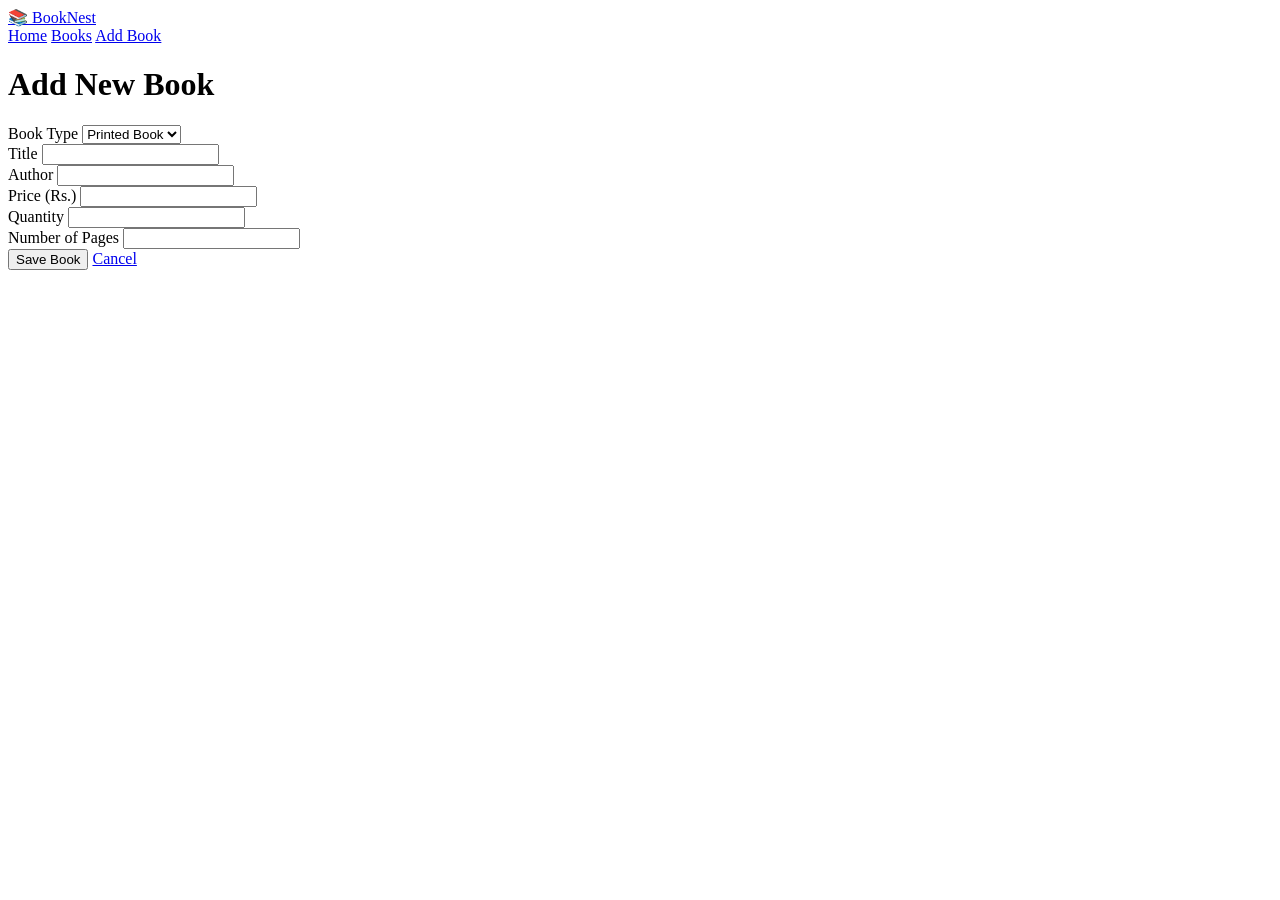
==== src/main/resources/static/book-form.html @ 24405af6 "Online Bookstore with Book CRUD using file handling" ====
<!DOCTYPE html>
<html lang="en">
<head>
    <meta charset="UTF-8">
    <meta name="viewport" content="width=device-width, initial-scale=1">
    <title>BookNest | Add Book</title>
    <link rel="stylesheet" href="/css/style.css">
</head>
<body>
<nav class="navbar">
    <a href="/" class="logo">📚 BookNest</a>
    <div>
        <a href="/">Home</a>
        <a href="/books.html">Books</a>
        <a href="/book-form.html">Add Book</a>
    </div>
</nav>

<main class="container">
    <h1 class="page-title" id="pageTitle">Add New Book</h1>

    <div id="alert" class="alert alert-error" style="display:none"></div>

    <div class="card">
        <form id="bookForm">
            <div class="form-group">
                <label for="type">Book Type</label>
                <select id="type">
                    <option value="PRINTED">Printed Book</option>
                    <option value="EBOOK">E-Book</option>
                </select>
            </div>

            <div class="form-group">
                <label for="title">Title</label>
                <input type="text" id="title" required>
            </div>

            <div class="form-group">
                <label for="author">Author</label>
                <input type="text" id="author" required>
            </div>

            <div class="form-row">
                <div class="form-group">
                    <label for="price">Price (Rs.)</label>
                    <input type="number" id="price" step="0.01" min="0" required>
                </div>
                <div class="form-group">
                    <label for="quantity">Quantity</label>
                    <input type="number" id="quantity" min="0" required>
                </div>
            </div>

            <div class="form-group">
                <label for="extra" id="extraLabel">Number of Pages</label>
                <input type="number" id="extra" step="0.1" min="0.1" required>
            </div>

            <div class="form-actions">
                <button type="submit" class="btn btn-primary">Save Book</button>
                <a href="/books.html" class="btn">Cancel</a>
            </div>
        </form>
    </div>
</main>

<script src="/js/book-form.js"></script>
</body>
</html>
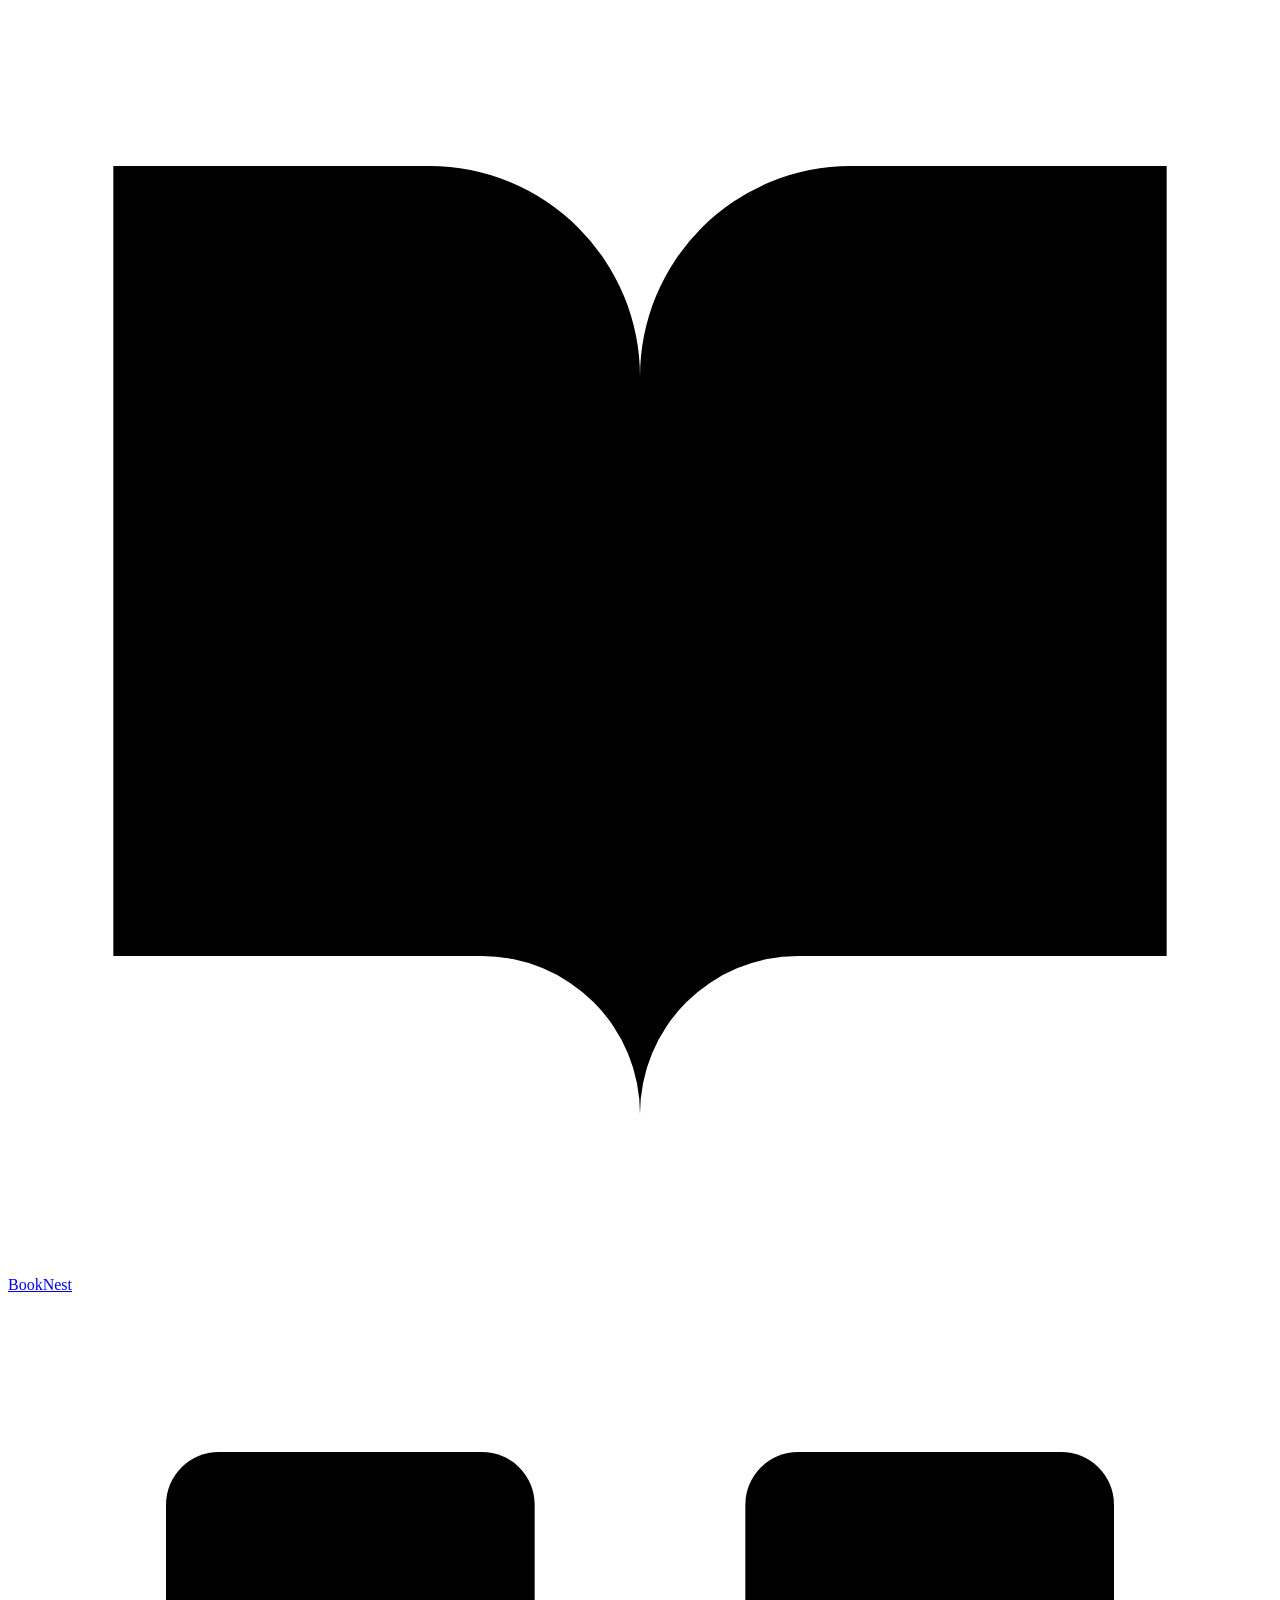
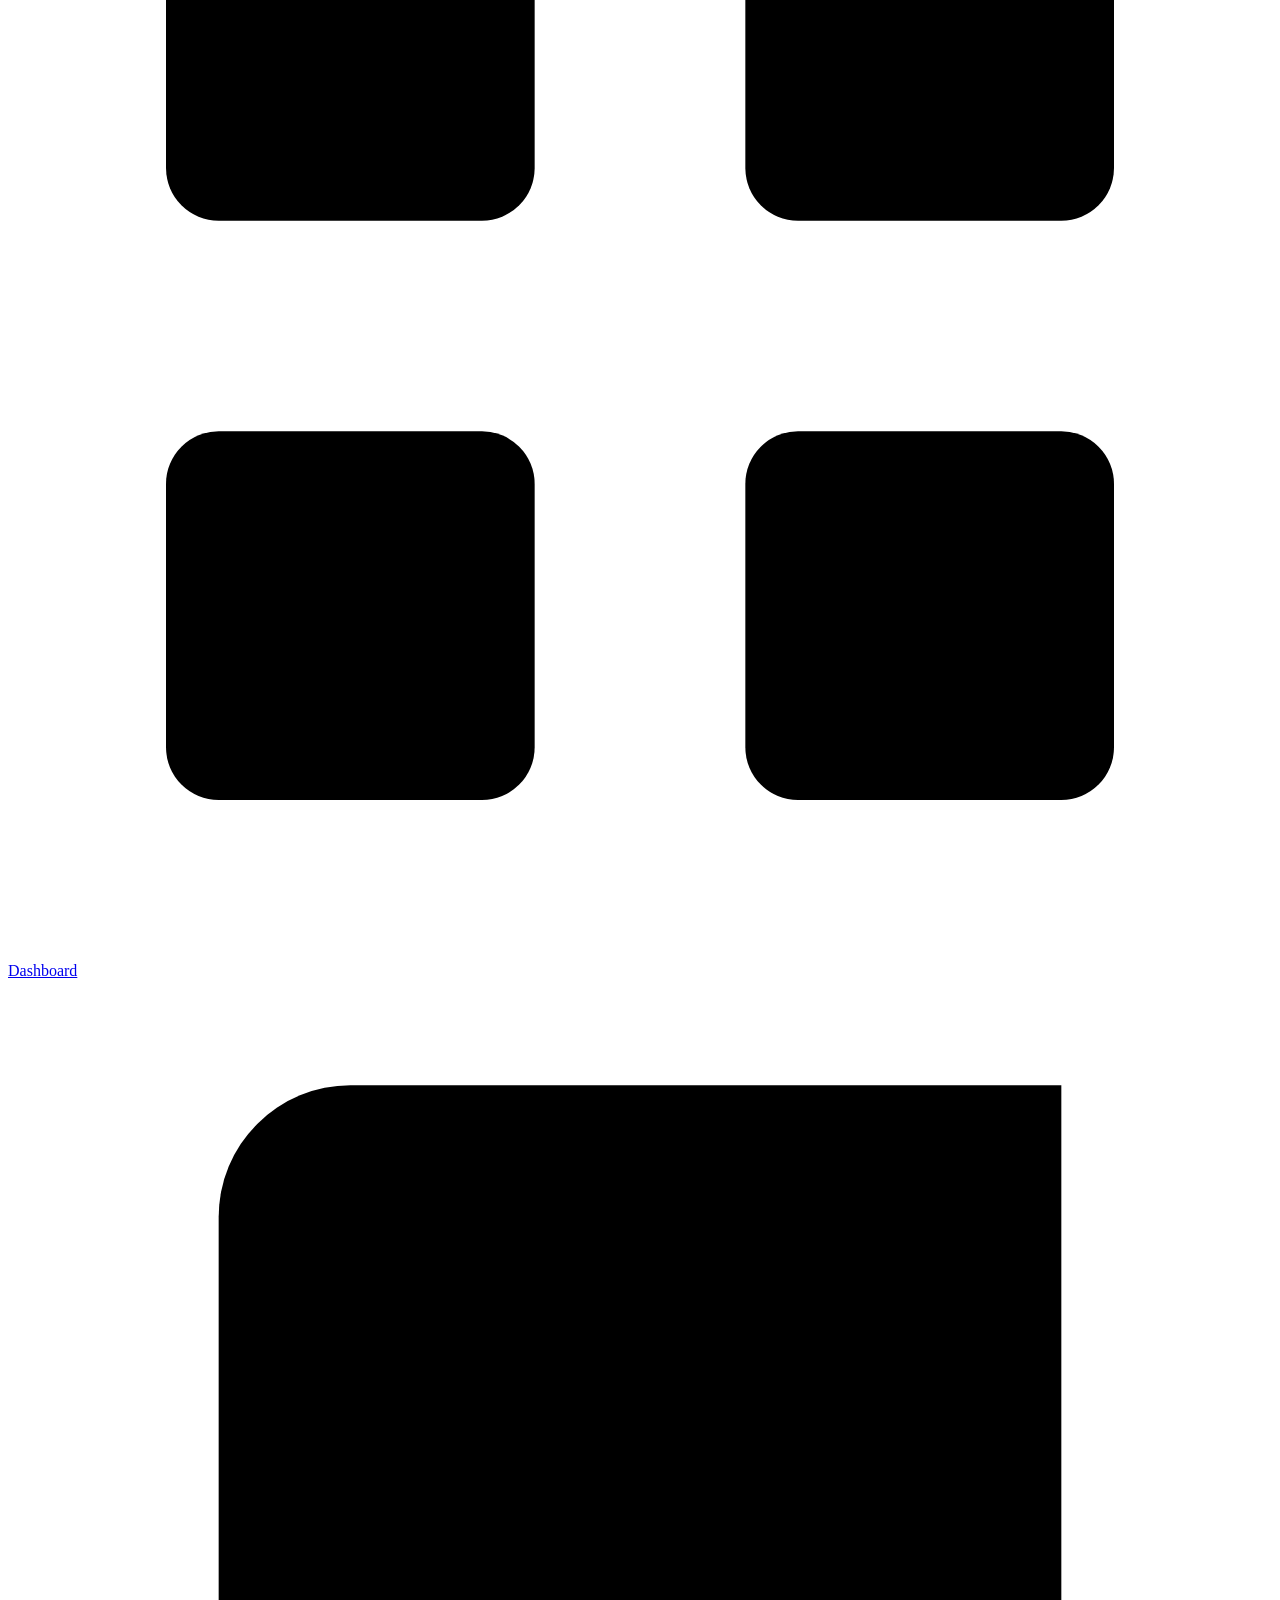
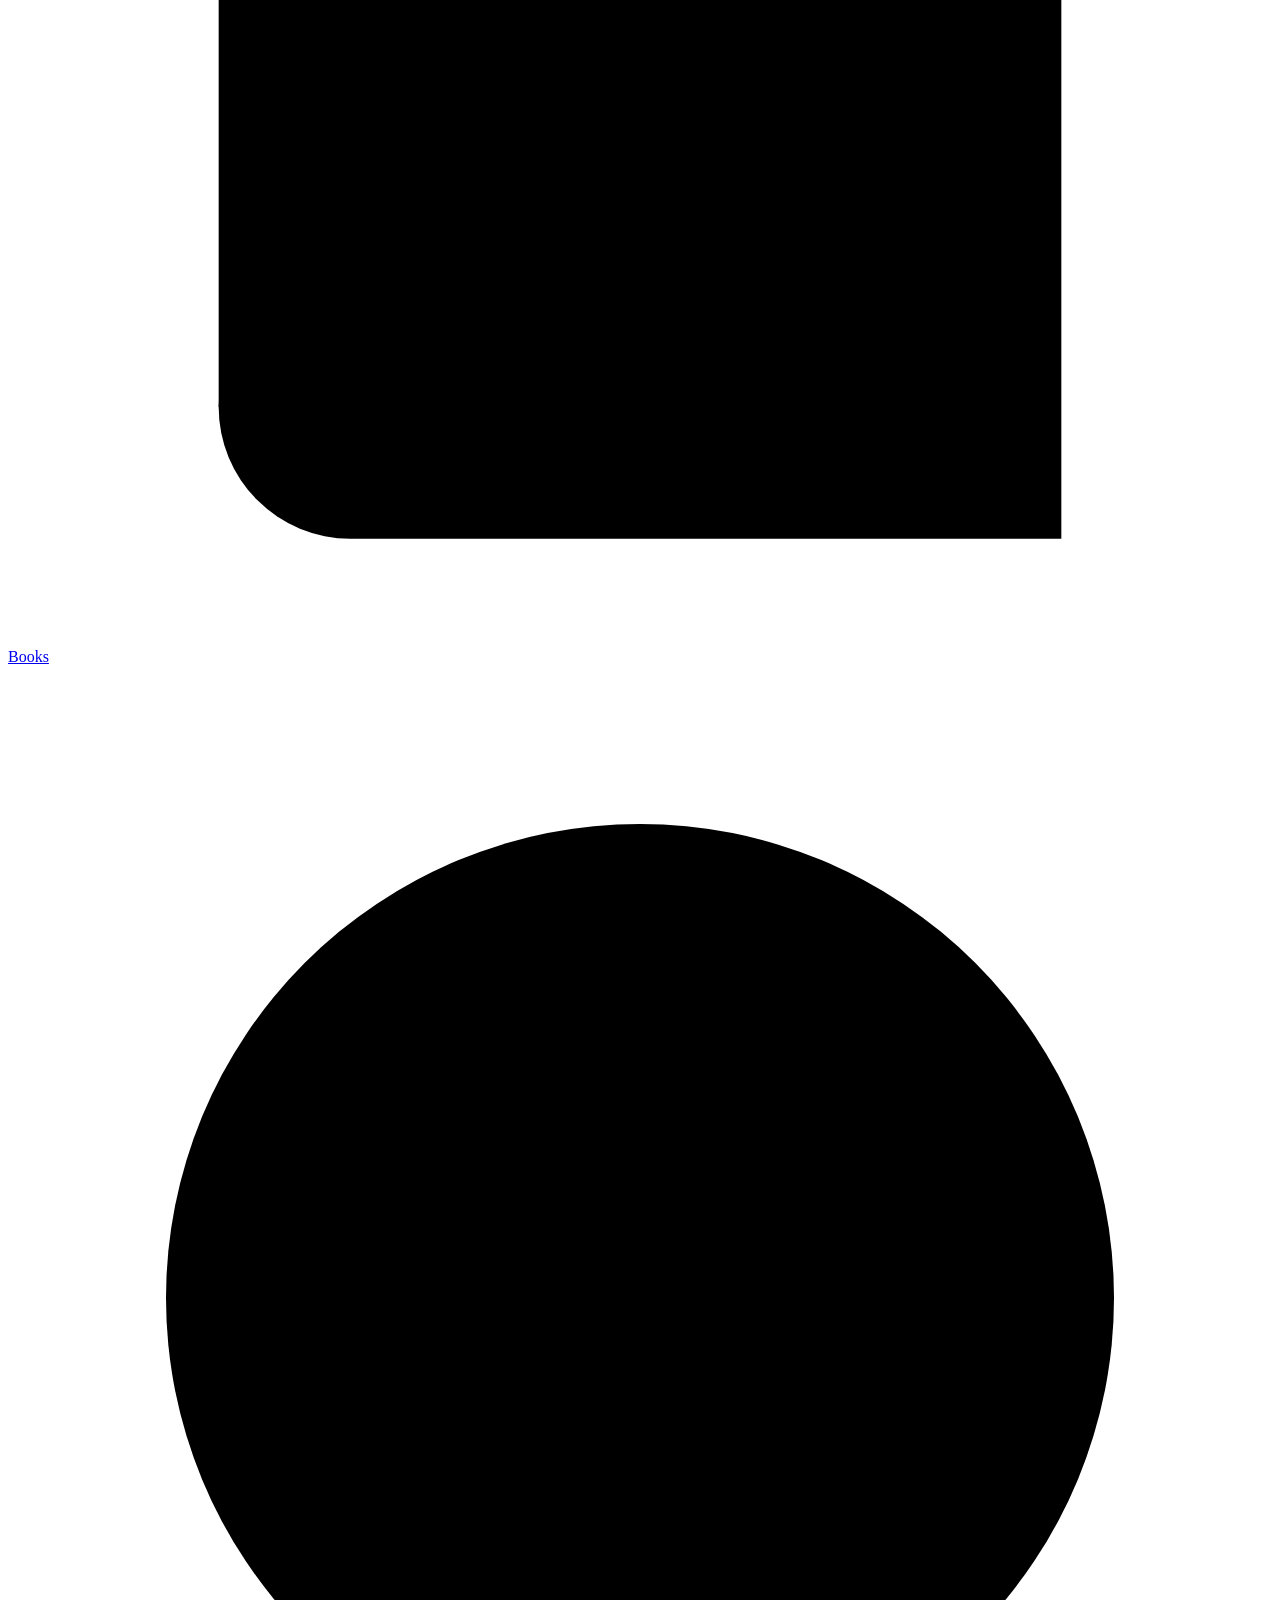
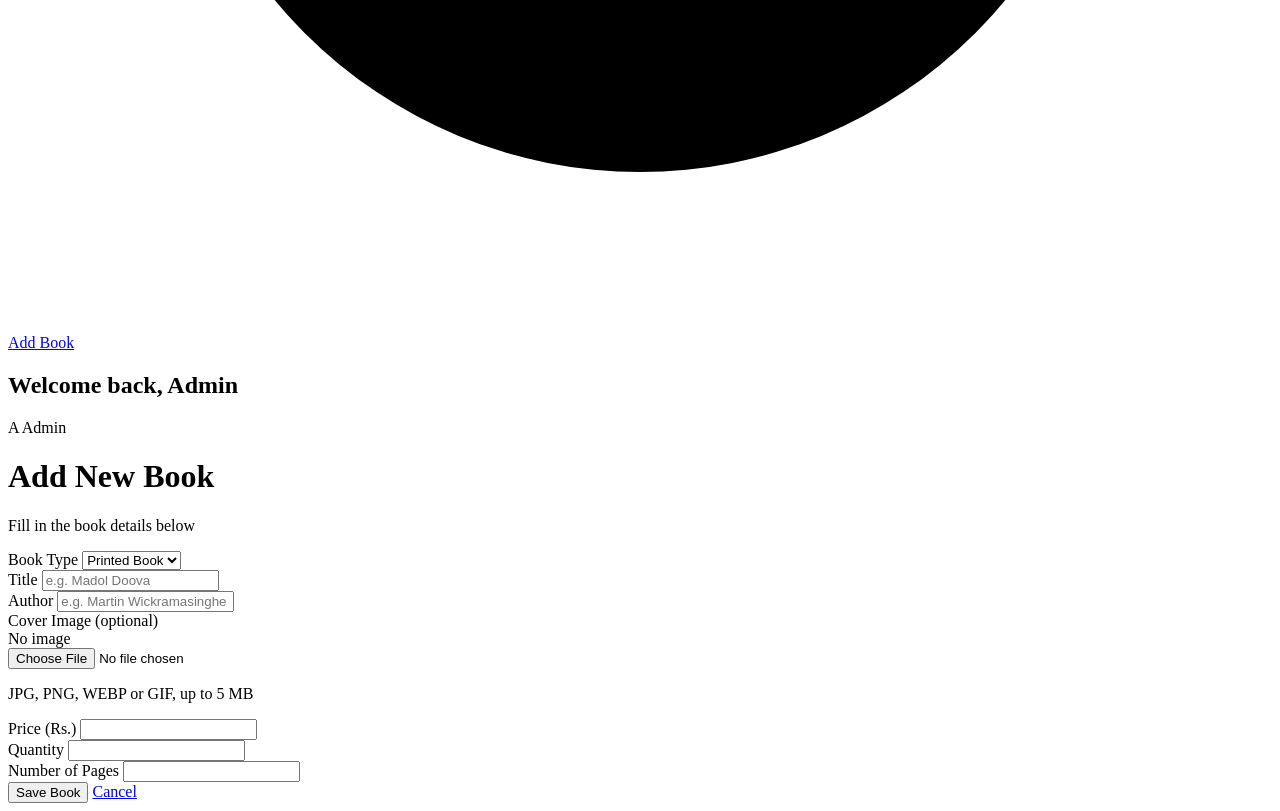
==== commit 82468d34: "Use single price and tidy book table" ====
--- a/src/main/resources/static/book-form.html
+++ b/src/main/resources/static/book-form.html
@@ -4,66 +4,105 @@
     <meta charset="UTF-8">
     <meta name="viewport" content="width=device-width, initial-scale=1">
     <title>BookNest | Add Book</title>
+    <link href="https://fonts.googleapis.com/css2?family=Inter:wght@400;500;600;700&display=swap" rel="stylesheet">
     <link rel="stylesheet" href="/css/style.css">
 </head>
 <body>
-<nav class="navbar">
-    <a href="/" class="logo">📚 BookNest</a>
-    <div>
-        <a href="/">Home</a>
-        <a href="/books.html">Books</a>
-        <a href="/book-form.html">Add Book</a>
-    </div>
-</nav>
+<div class="app">
+    <aside class="sidebar">
+        <a href="/" class="brand">
+            <svg class="icon" viewBox="0 0 24 24"><path d="M2 3h6a4 4 0 0 1 4 4v14a3 3 0 0 0-3-3H2z"/><path d="M22 3h-6a4 4 0 0 0-4 4v14a3 3 0 0 1 3-3h7z"/></svg>
+            <span>BookNest</span>
+        </a>
+        <nav class="side-nav">
+            <a href="/" class="nav-link">
+                <svg class="icon" viewBox="0 0 24 24"><rect x="3" y="3" width="7" height="7" rx="1"/><rect x="14" y="3" width="7" height="7" rx="1"/><rect x="3" y="14" width="7" height="7" rx="1"/><rect x="14" y="14" width="7" height="7" rx="1"/></svg>
+                Dashboard
+            </a>
+            <a href="/books.html" class="nav-link">
+                <svg class="icon" viewBox="0 0 24 24"><path d="M4 19.5A2.5 2.5 0 0 1 6.5 17H20"/><path d="M6.5 2H20v20H6.5A2.5 2.5 0 0 1 4 19.5v-15A2.5 2.5 0 0 1 6.5 2z"/></svg>
+                Books
+            </a>
+            <a href="/book-form.html" class="nav-link active">
+                <svg class="icon" viewBox="0 0 24 24"><circle cx="12" cy="12" r="9"/><path d="M12 8v8M8 12h8"/></svg>
+                Add Book
+            </a>
+        </nav>
+    </aside>
 
-<main class="container">
-    <h1 class="page-title" id="pageTitle">Add New Book</h1>
+    <div class="main">
+        <header class="topbar">
+            <h2>Welcome back, Admin</h2>
+            <div class="user-chip"><span class="avatar">A</span> Admin</div>
+        </header>
 
-    <div id="alert" class="alert alert-error" style="display:none"></div>
-
-    <div class="card">
-        <form id="bookForm">
-            <div class="form-group">
-                <label for="type">Book Type</label>
-                <select id="type">
-                    <option value="PRINTED">Printed Book</option>
-                    <option value="EBOOK">E-Book</option>
-                </select>
-            </div>
-
-            <div class="form-group">
-                <label for="title">Title</label>
-                <input type="text" id="title" required>
-            </div>
-
-            <div class="form-group">
-                <label for="author">Author</label>
-                <input type="text" id="author" required>
-            </div>
-
-            <div class="form-row">
-                <div class="form-group">
-                    <label for="price">Price (Rs.)</label>
-                    <input type="number" id="price" step="0.01" min="0" required>
-                </div>
-                <div class="form-group">
-                    <label for="quantity">Quantity</label>
-                    <input type="number" id="quantity" min="0" required>
+        <main class="content">
+            <div class="page-head">
+                <div>
+                    <h1 id="pageTitle">Add New Book</h1>
+                    <p>Fill in the book details below</p>
                 </div>
             </div>
 
-            <div class="form-group">
-                <label for="extra" id="extraLabel">Number of Pages</label>
-                <input type="number" id="extra" step="0.1" min="0.1" required>
+            <div id="alert" class="alert alert-error" style="display:none"></div>
+
+            <div class="form-card">
+                <form id="bookForm">
+                    <div class="form-group">
+                        <label for="type">Book Type</label>
+                        <select id="type">
+                            <option value="PRINTED">Printed Book</option>
+                            <option value="EBOOK">E-Book</option>
+                        </select>
+                    </div>
+
+                    <div class="form-group">
+                        <label for="title">Title</label>
+                        <input type="text" id="title" placeholder="e.g. Madol Doova" required>
+                    </div>
+
+                    <div class="form-group">
+                        <label for="author">Author</label>
+                        <input type="text" id="author" placeholder="e.g. Martin Wickramasinghe" required>
+                    </div>
+
+                    <div class="form-group">
+                        <label for="cover">Cover Image <span class="optional">(optional)</span></label>
+                        <div class="cover-upload">
+                            <img id="coverPreview" class="cover-preview" alt="Cover preview" style="display:none">
+                            <div id="coverPlaceholder" class="cover-preview placeholder">No image</div>
+                            <div>
+                                <input type="file" id="cover" accept="image/png, image/jpeg, image/webp, image/gif">
+                                <p class="hint">JPG, PNG, WEBP or GIF, up to 5 MB</p>
+                            </div>
+                        </div>
+                    </div>
+
+                    <div class="form-row">
+                        <div class="form-group">
+                            <label for="price">Price (Rs.)</label>
+                            <input type="number" id="price" step="0.01" min="0" required>
+                        </div>
+                        <div class="form-group">
+                            <label for="quantity">Quantity</label>
+                            <input type="number" id="quantity" min="0" required>
+                        </div>
+                    </div>
+
+                    <div class="form-group">
+                        <label for="extra" id="extraLabel">Number of Pages</label>
+                        <input type="number" id="extra" step="0.1" min="0.1" required>
+                    </div>
+
+                    <div class="form-actions">
+                        <button type="submit" class="btn btn-primary">Save Book</button>
+                        <a href="/books.html" class="btn btn-outline">Cancel</a>
+                    </div>
+                </form>
             </div>
-
-            <div class="form-actions">
-                <button type="submit" class="btn btn-primary">Save Book</button>
-                <a href="/books.html" class="btn">Cancel</a>
-            </div>
-        </form>
+        </main>
     </div>
-</main>
+</div>
 
 <script src="/js/book-form.js"></script>
 </body>
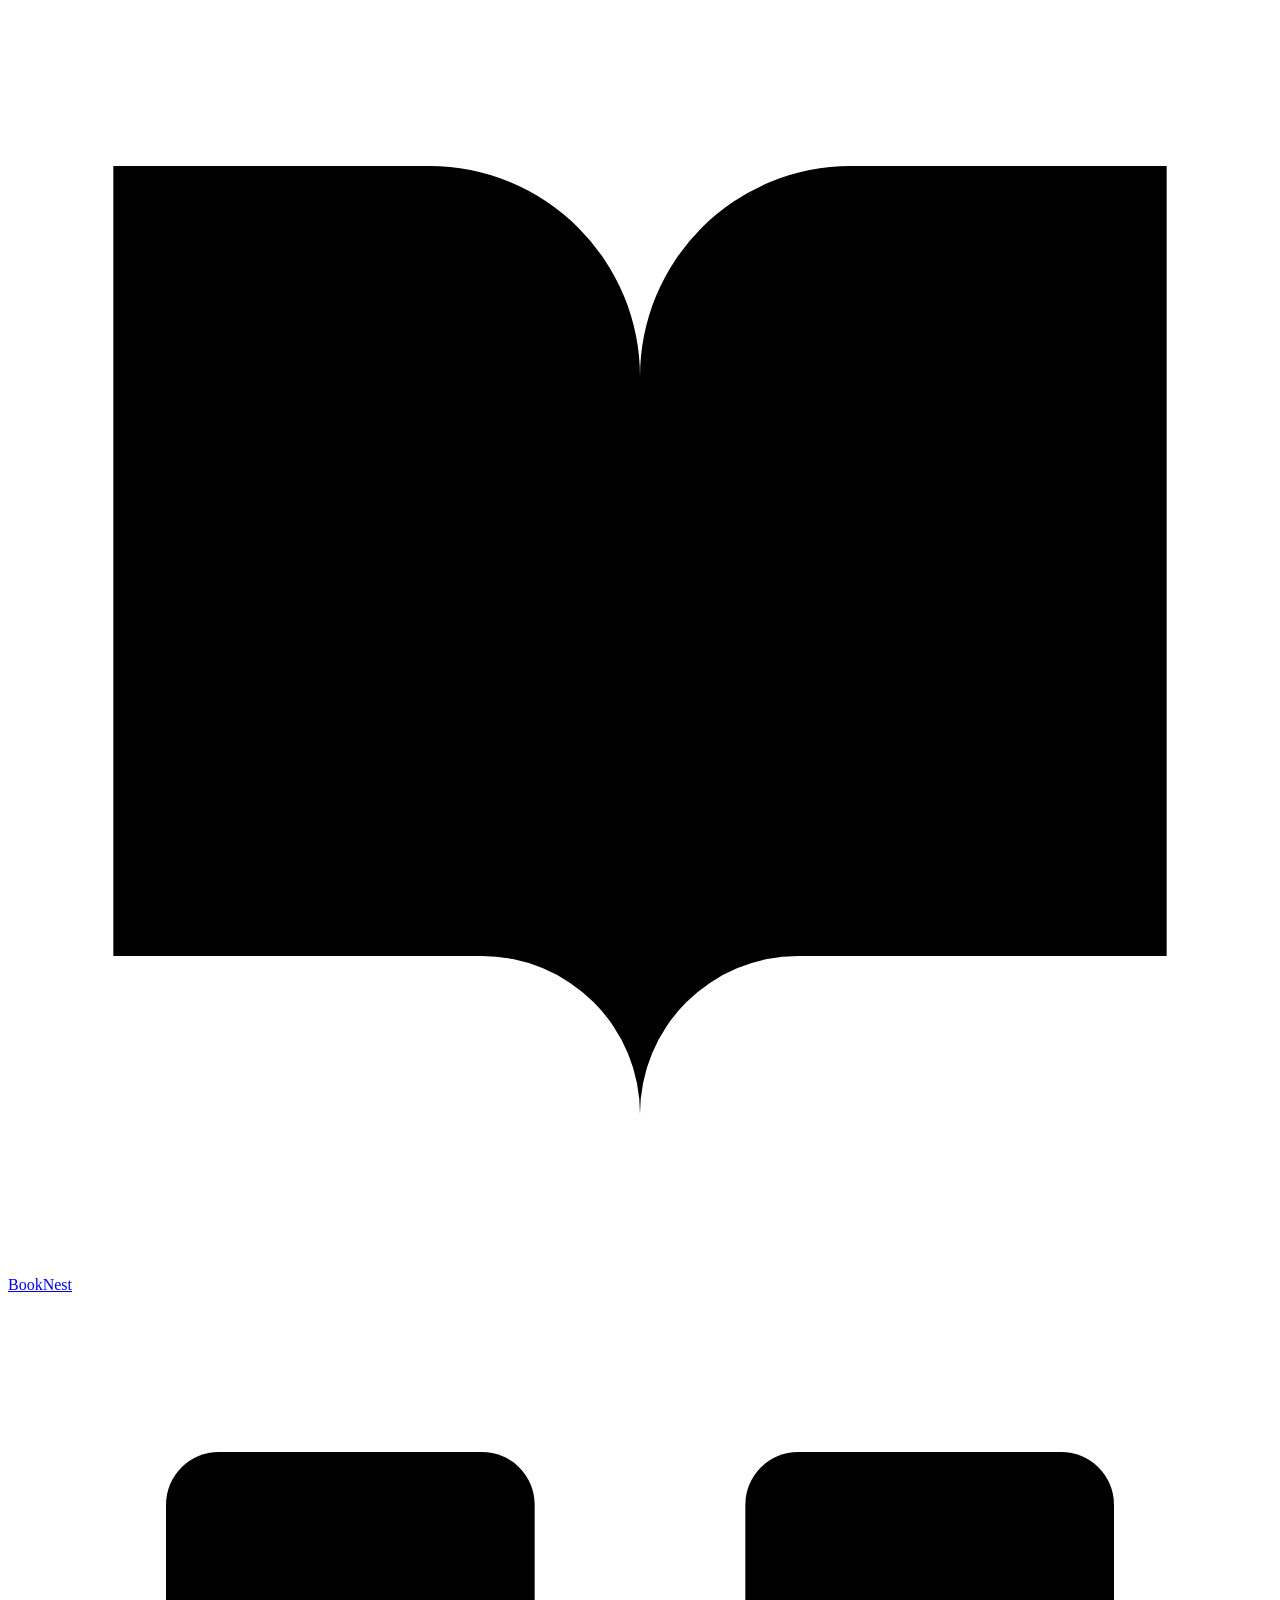
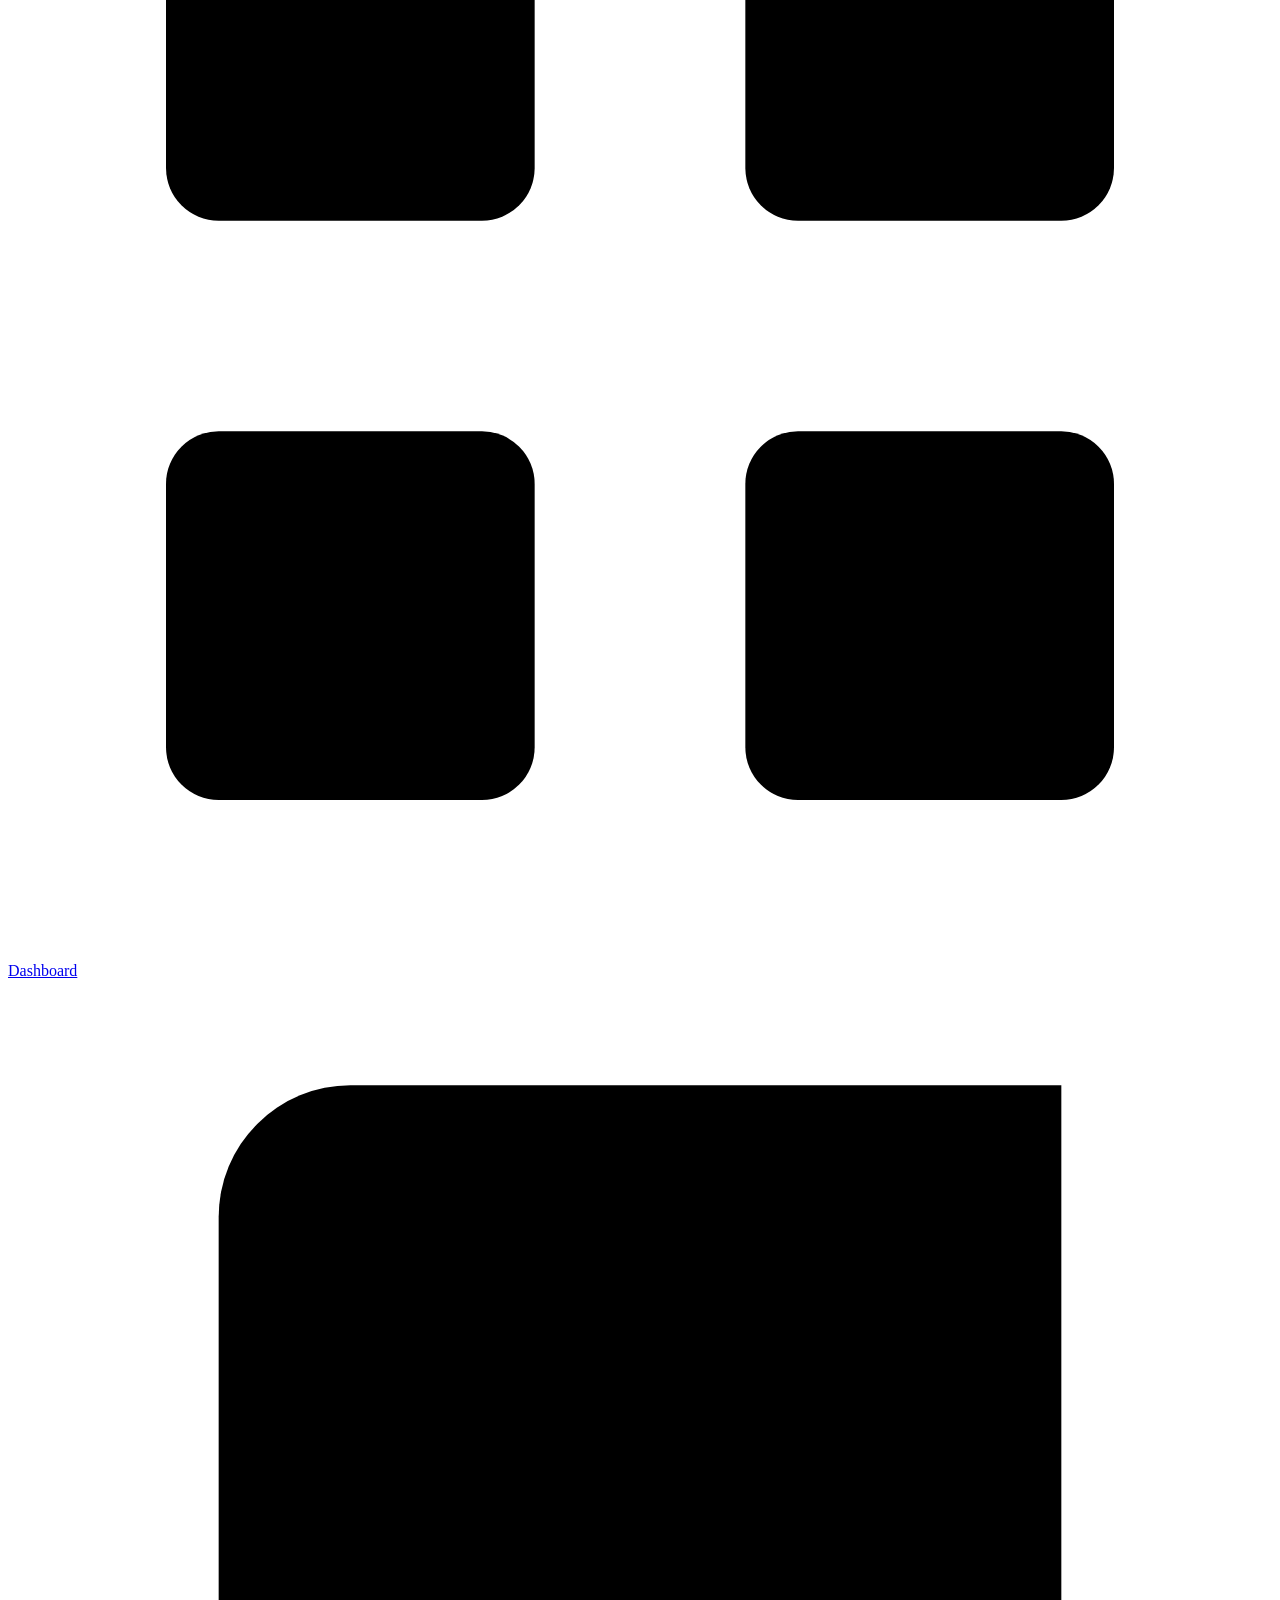
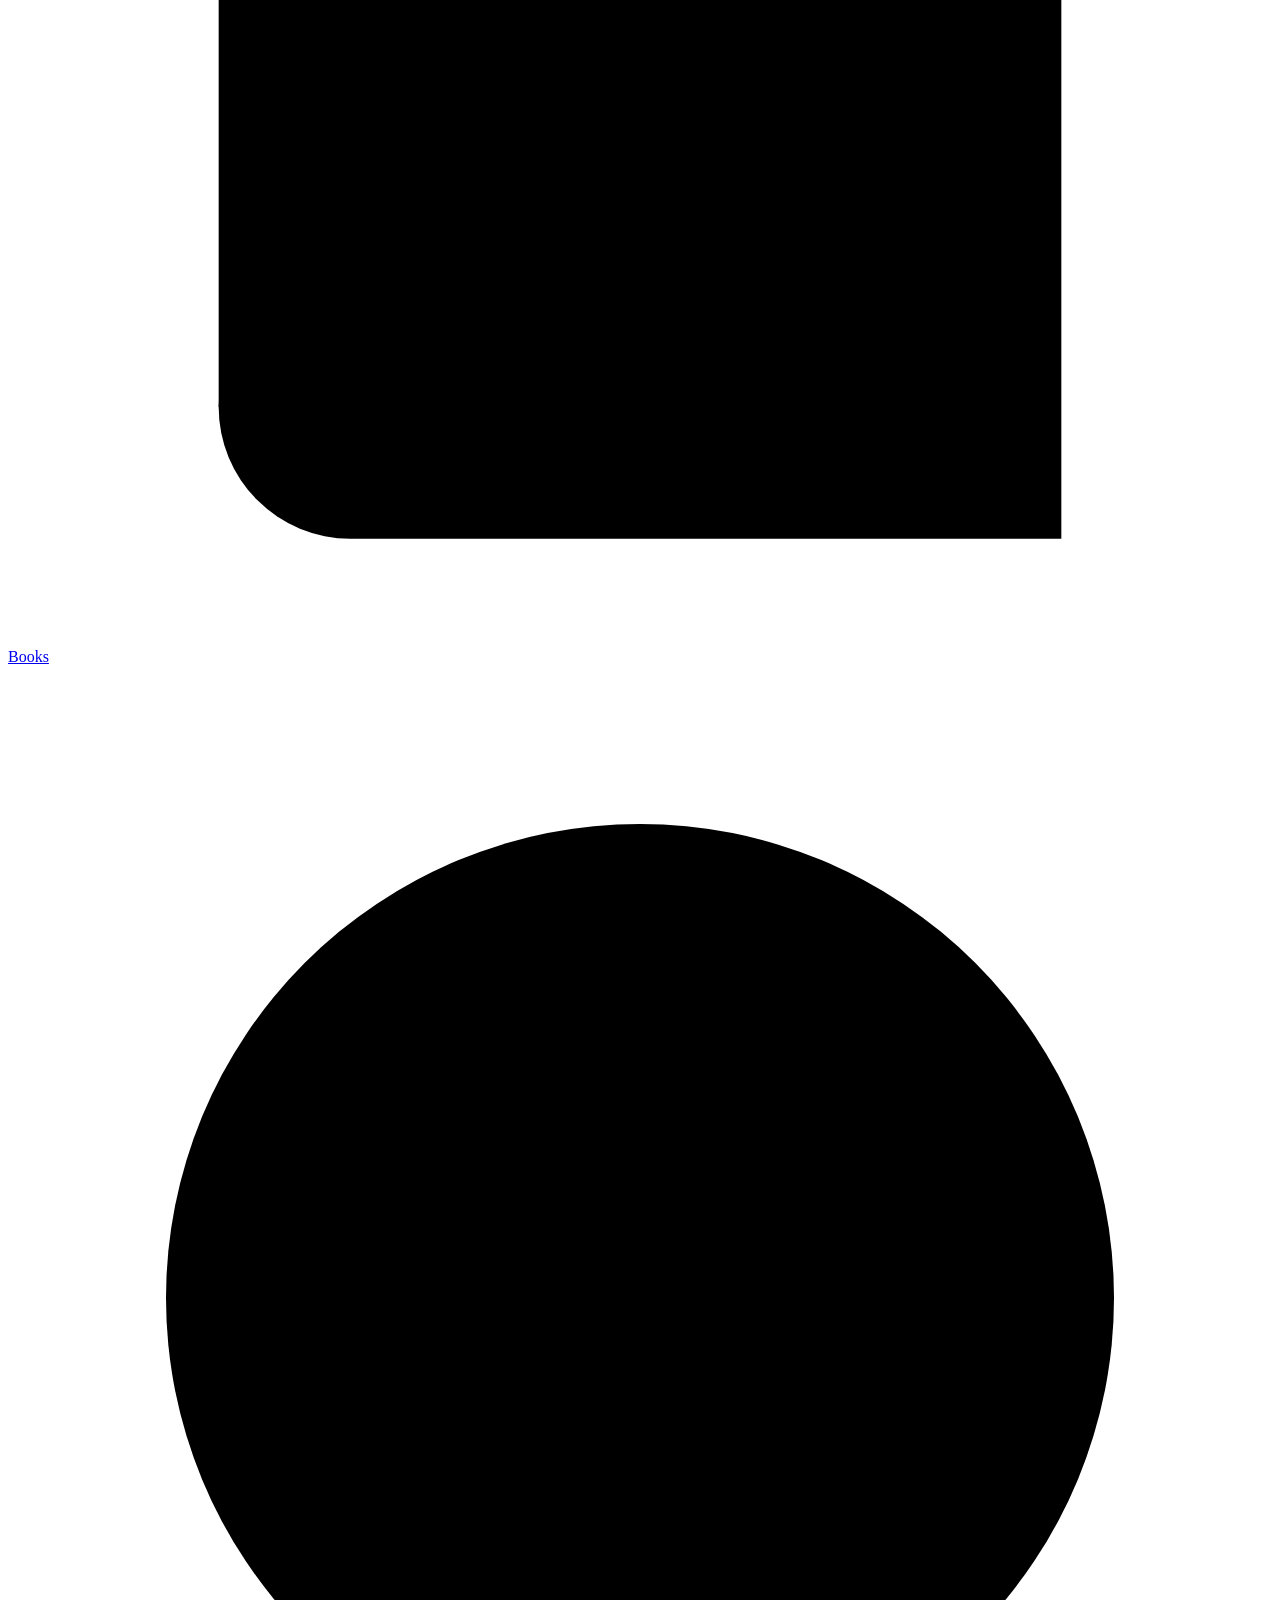
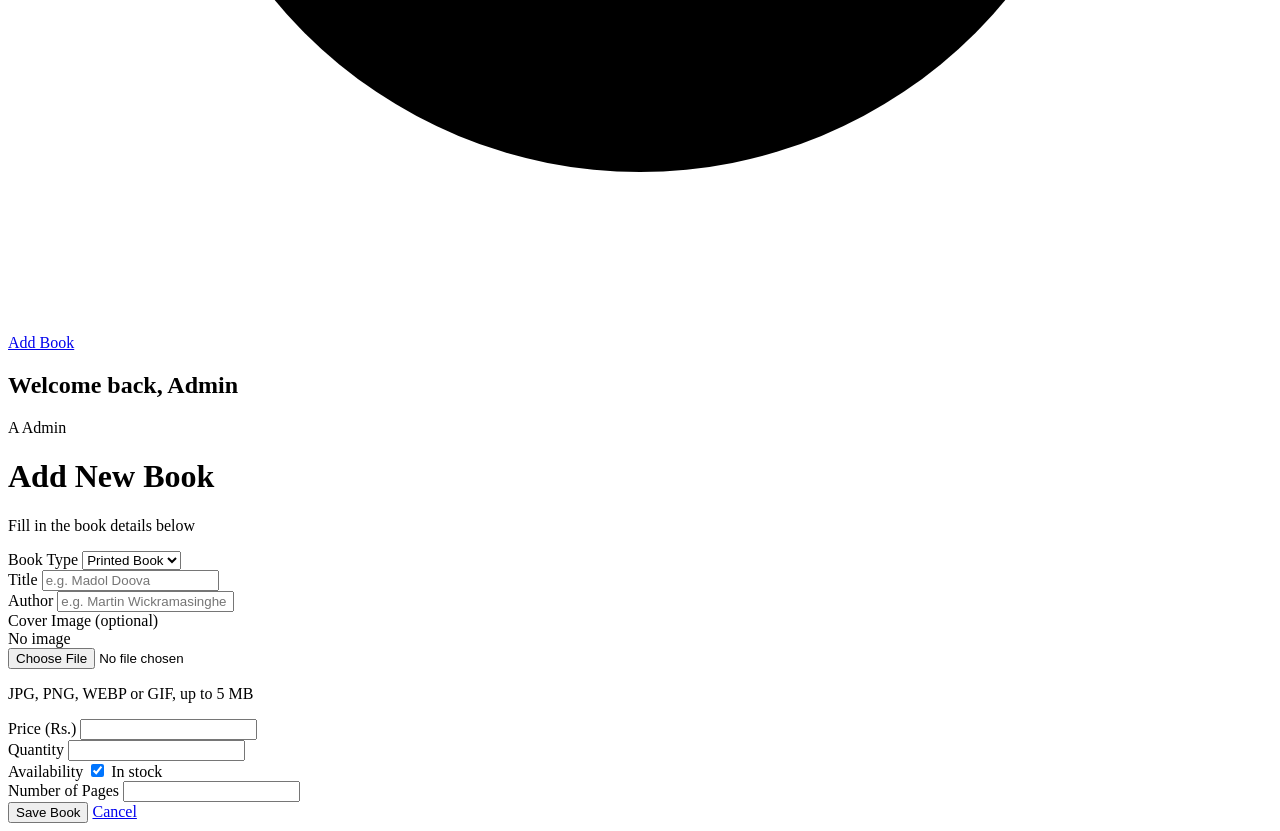
==== commit 63400180: "Add in-stock switch to book form with stock validation" ====
--- a/src/main/resources/static/book-form.html
+++ b/src/main/resources/static/book-form.html
@@ -85,8 +85,17 @@
                         </div>
                         <div class="form-group">
                             <label for="quantity">Quantity</label>
-                            <input type="number" id="quantity" min="0" required>
+                            <input type="number" id="quantity" min="1" required>
                         </div>
+                    </div>
+
+                    <div class="form-group">
+                        <label>Availability</label>
+                        <label class="switch-row" for="inStock">
+                            <input type="checkbox" id="inStock" class="switch-input" checked>
+                            <span class="switch"></span>
+                            <span id="stockLabel">In stock</span>
+                        </label>
                     </div>
 
                     <div class="form-group">
